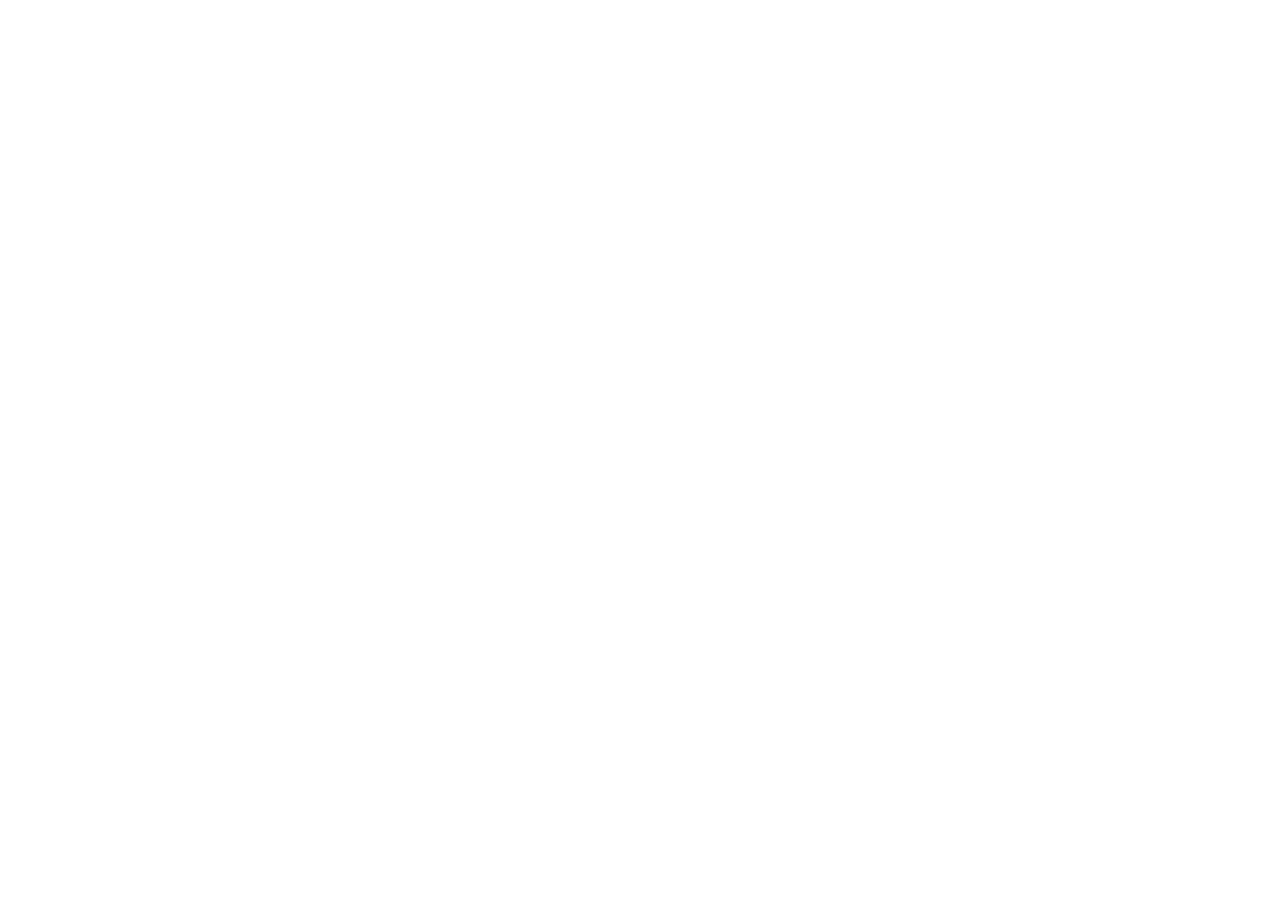
==== jQuery-Manipulation/index.html @ 36e9d099 "Steps 1 and 2, working on mouseenter and mouseleave interactivity" ====
<!DOCTYPE html>
<html lang="en">
<head>
    <meta charset="UTF-8">
    <meta name="viewport" content="width=device-width, initial-scale=1.0">
    <title>Document</title>
</head>
<body>
    
    <!-- Javascript Dependencies -->
    <script src="https://code.jquery.com/jquery-3.7.1.js"
        integrity="sha256-eKhayi8LEQwp4NKxN+CfCh+3qOVUtJn3QNZ0TciWLP4=" crossorigin="anonymous"></script>
    <script src="scripts.js"></script>
</body>
</html>
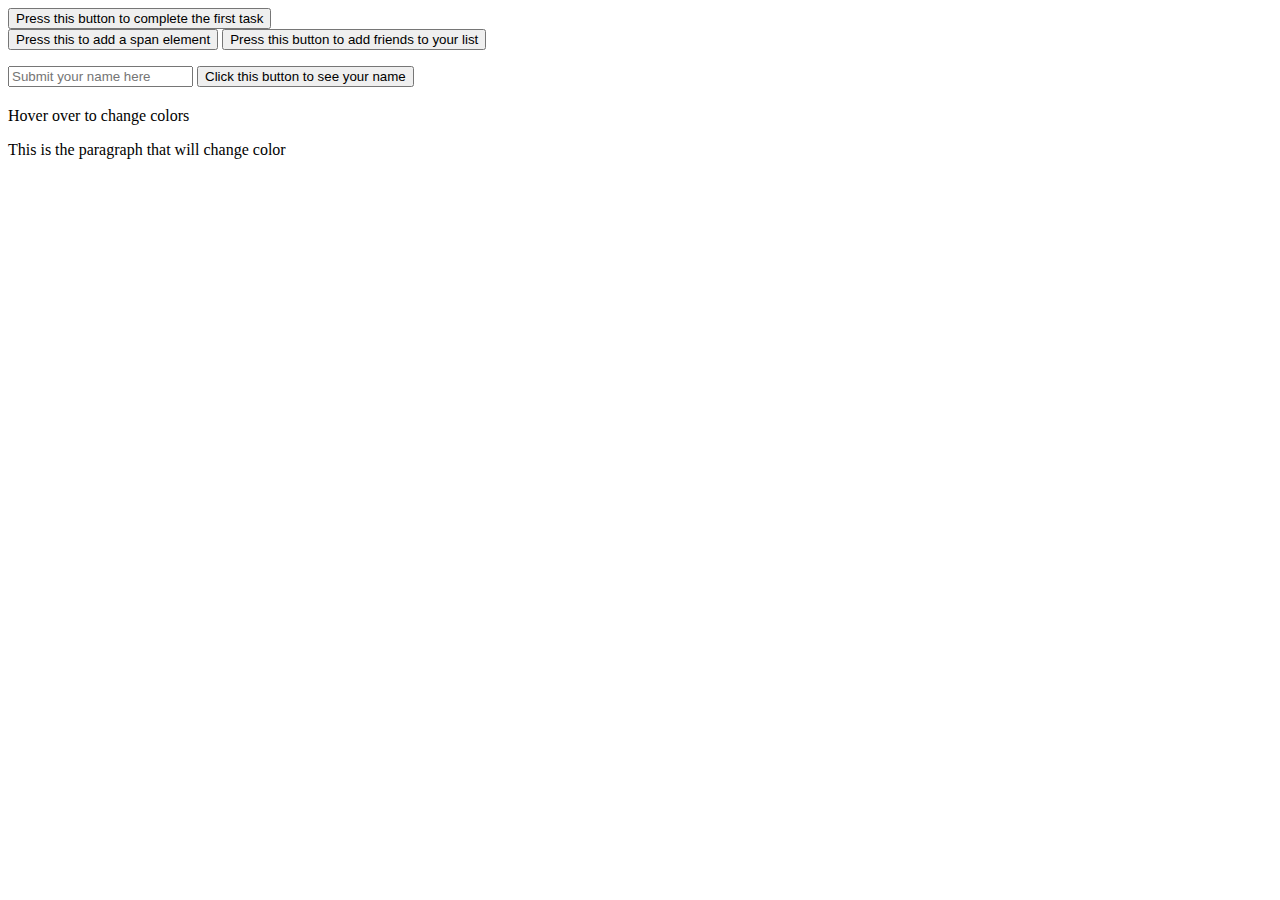
==== commit 2f0edc25: "Submitting Lab for this Module" ====
--- a/jQuery-Manipulation/index.html
+++ b/jQuery-Manipulation/index.html
@@ -1,15 +1,56 @@
 <!DOCTYPE html>
 <html lang="en">
+
 <head>
     <meta charset="UTF-8">
     <meta name="viewport" content="width=device-width, initial-scale=1.0">
-    <title>Document</title>
+    <title>Manipulating HTML with jquery</title>
 </head>
+
 <body>
+    <div id="container">
+
+        <button id="scaryButton" class="buttonsettings">Press this button to complete the first task</button>
+
+
     
+
+    <div id="responseContainer"></div>
+
+    <button id="usefulButton">Press this to add a span element</button>
+
+    <button id="horribleButton">Press this button to add friends to your list</button>
+
+    <ul id="friendsList"></ul>
+
+    <div id="submissionContainer">
+
+        <form action="">
+
+            <input type="text" id="yourResponse" placeholder="Submit your name here" maxlength="10">
+
+            <button id="scaryButtonResponse">Click this button to see your name</button>
+
+            
+
+        </form>
+
+        
+    </div>
+
+    <h2 id="outputJQ"></h2>
+
+    <div id="hoveredContainer">Hover over to change colors</div>
+
+    <p id="paragraphSelector">This is the paragraph that will change color</p>
+
+
+</div>
+
     <!-- Javascript Dependencies -->
     <script src="https://code.jquery.com/jquery-3.7.1.js"
         integrity="sha256-eKhayi8LEQwp4NKxN+CfCh+3qOVUtJn3QNZ0TciWLP4=" crossorigin="anonymous"></script>
     <script src="scripts.js"></script>
 </body>
+
 </html>